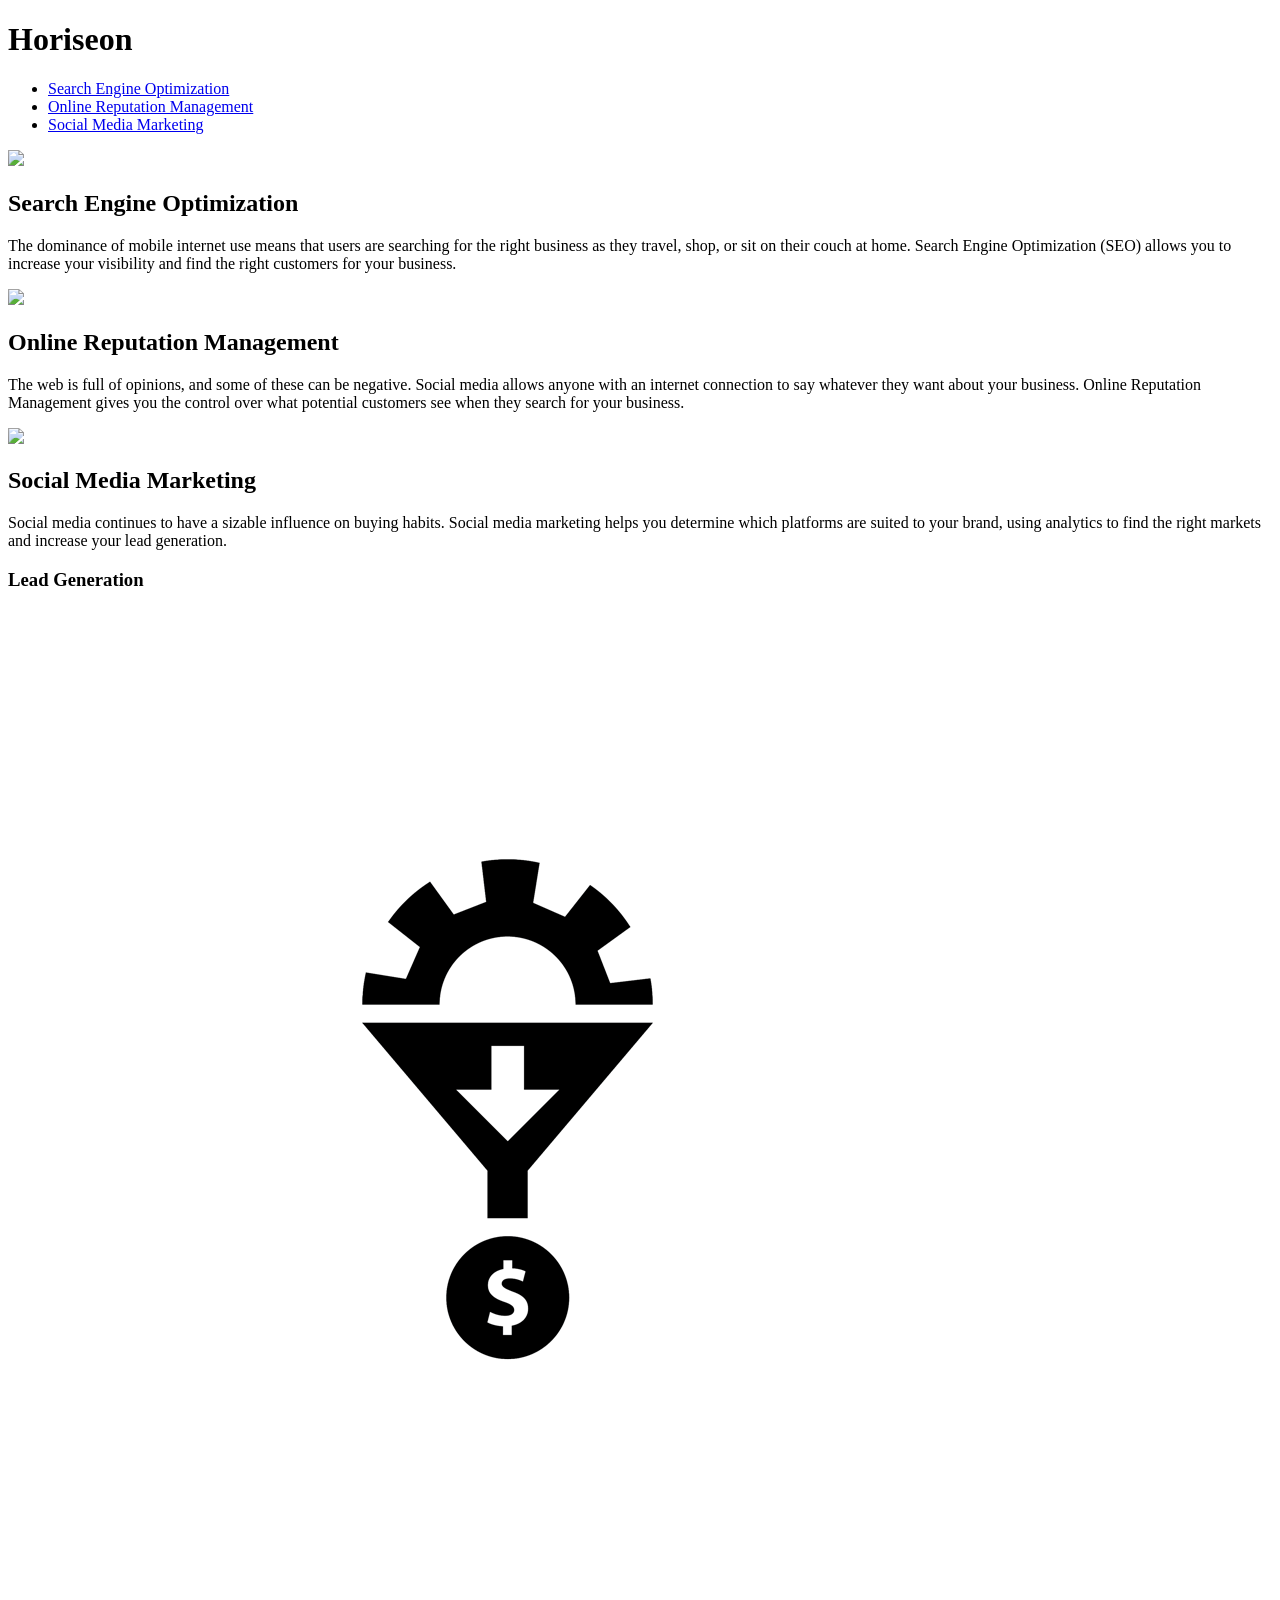
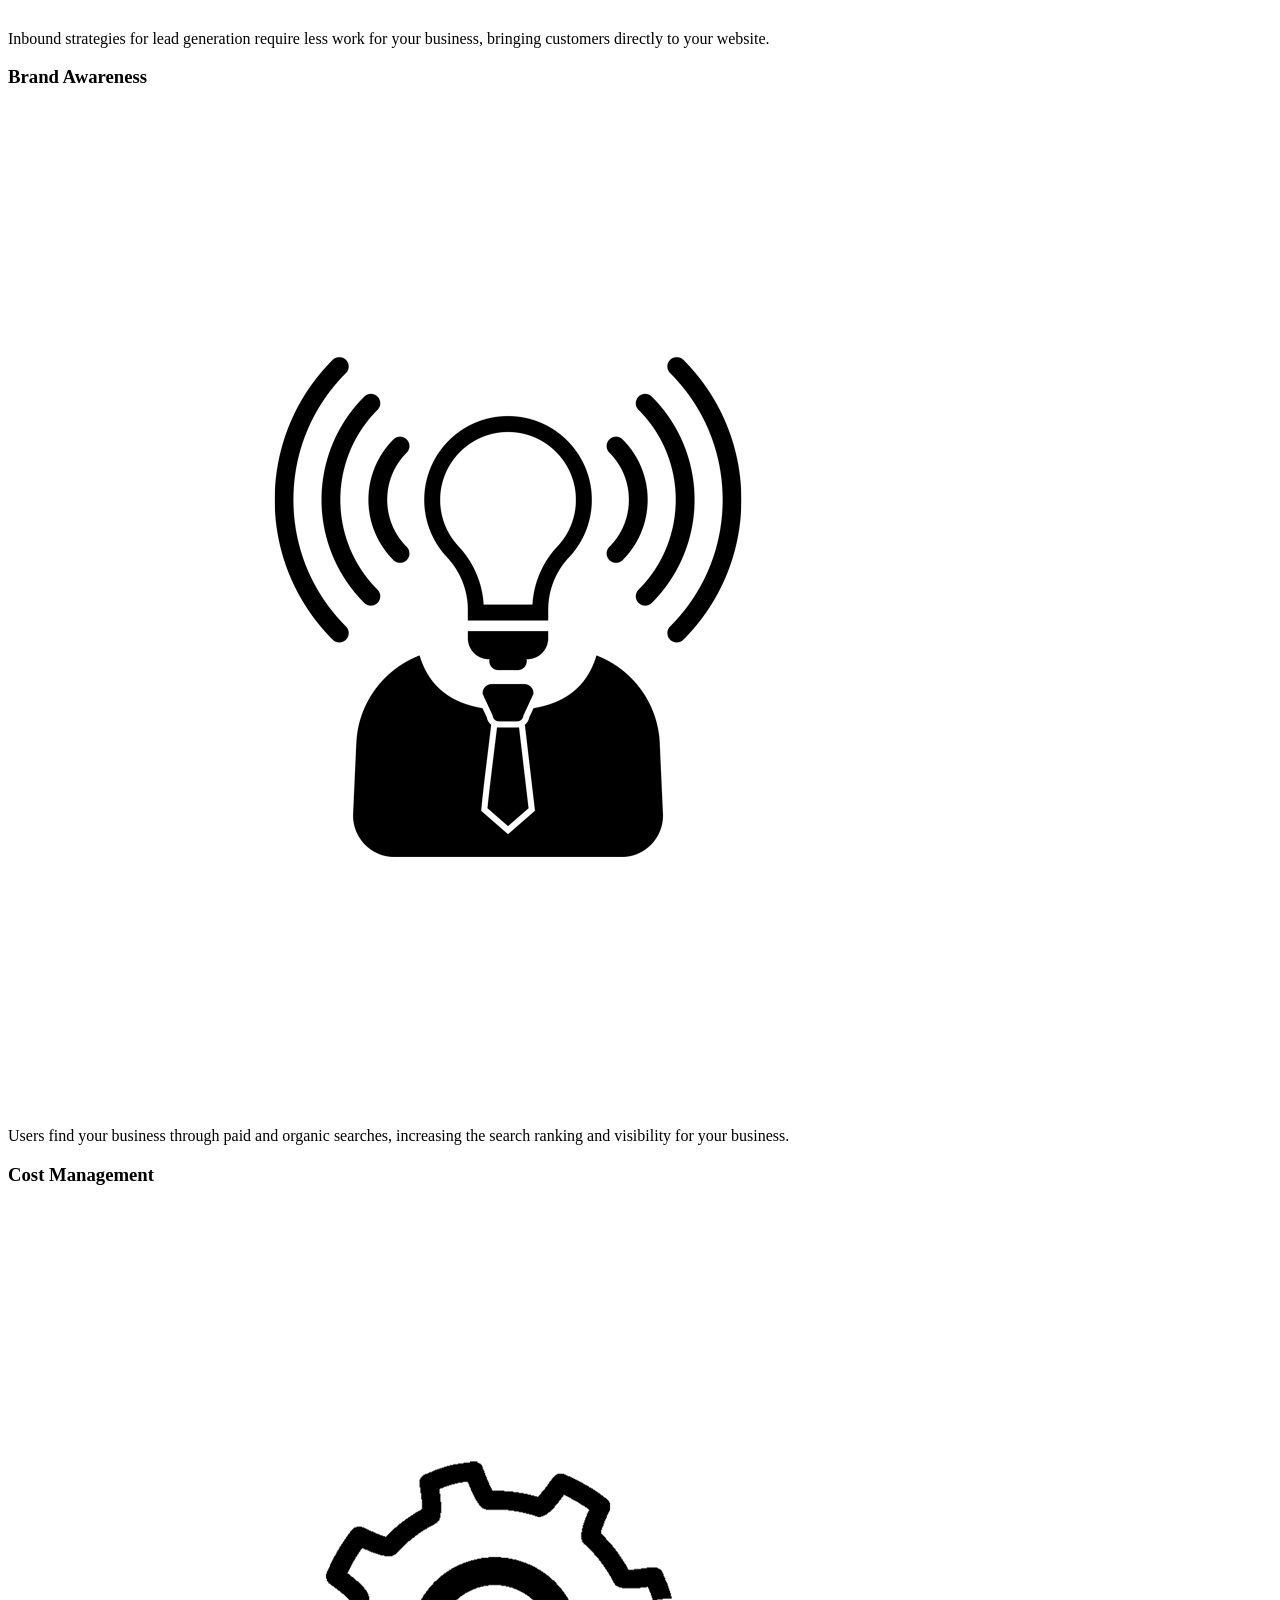
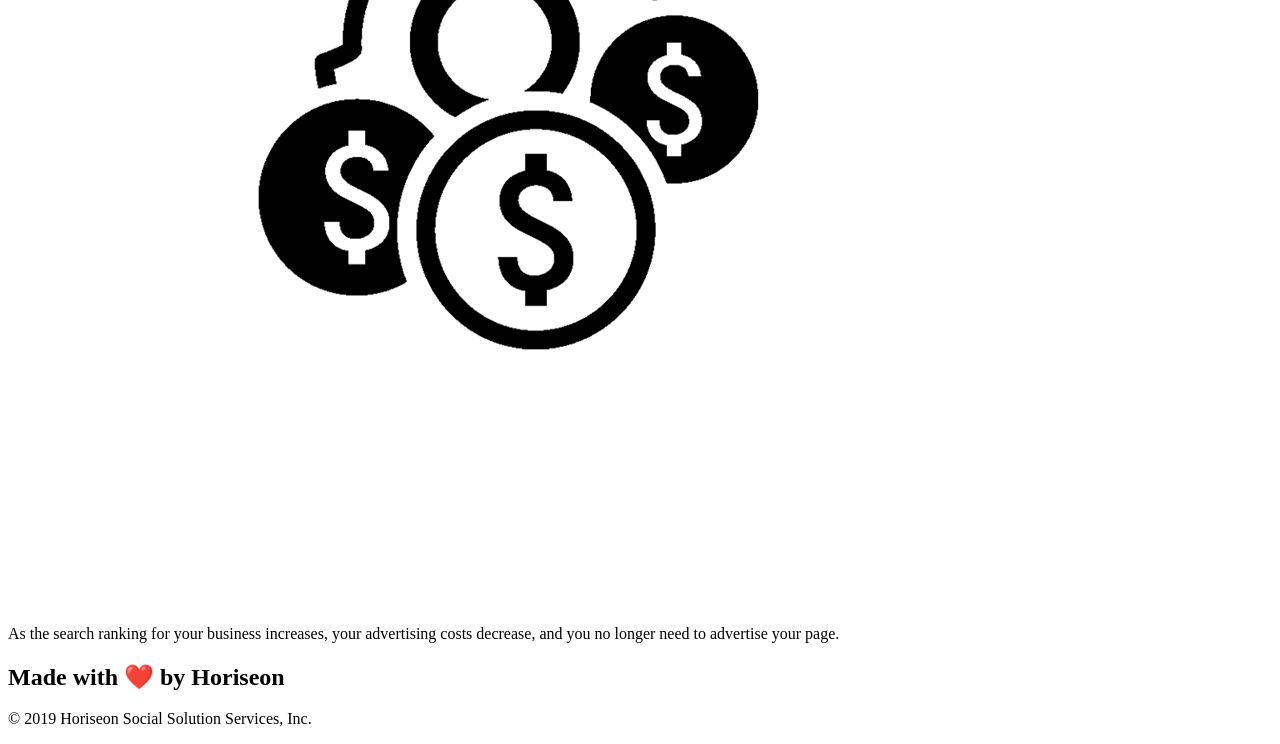
==== Develop/index.html @ 72494e4b "initial commit" ====
<!DOCTYPE html>
<html lang="en-us">

<head>
    <meta charset="UTF-8" />
    <link rel="stylesheet" href="./assets/css/style.css">
    <title>website</title>
</head>

<body>
    <div class="header">
        <h1>Hori<span class="seo">seo</span>n</h1>
        <div>
            <ul>
                <li>
                    <a href="#search-engine-optimization">Search Engine Optimization</a>
                </li>
                <li>
                    <a href="#online-reputation-management">Online Reputation Management</a>
                </li>
                <li>
                    <a href="#social-media-marketing">Social Media Marketing</a>
                </li>
            </ul>
        </div>
    </div>
    <div class="hero"></div>
    <div class="content">
        <div class="search-engine-optimization">
            <img src="./assets/images/search-engine-optimization.jpg" class="float-left" />
            <h2>Search Engine Optimization</h2>
            <p>
                The dominance of mobile internet use means that users are searching for the right business as they travel, shop, or sit on their couch at home. Search Engine Optimization (SEO) allows you to increase your visibility and find the right customers for your business.
            </p>
        </div>
        <div id="online-reputation-management" class="online-reputation-management">
            <img src="./assets/images/online-reputation-management.jpg" class="float-right" />
            <h2>Online Reputation Management</h2>
            <p>
                The web is full of opinions, and some of these can be negative. Social media allows anyone with an internet connection to say whatever they want about your business. Online Reputation Management gives you the control over what potential customers see when they search for your business.
            </p>
        </div>
        <div id="social-media-marketing" class="social-media-marketing">
            <img src="./assets/images/social-media-marketing.jpg" class="float-left" />
            <h2>Social Media Marketing</h2>
            <p>
                Social media continues to have a sizable influence on buying habits. Social media marketing helps you determine which platforms are suited to your brand, using analytics to find the right markets and increase your lead generation.
            </p>
        </div>
    </div>
    <div class="benefits">
        <div class="benefit-lead">
            <h3>Lead Generation</h3>
            <img src="./assets/images/lead-generation.png" />
            <p>
                Inbound strategies for lead generation require less work for your business, bringing customers directly to your website.
            </p>
        </div>
        <div class="benefit-brand">
            <h3>Brand Awareness</h3>
            <img src="./assets/images/brand-awareness.png" />
            <p>
                Users find your business through paid and organic searches, increasing the search ranking and visibility for your business.
            </p>
        </div>
        <div class="benefit-cost">
            <h3>Cost Management</h3>
            <img src="./assets/images/cost-management.png" />
            <p>
                As the search ranking for your business increases, your advertising costs decrease, and you no longer need to advertise your page.
            </p>
        </div>
    </div>
    <div class="footer">
        <h2>Made with ❤️️ by Horiseon</h2>
        <p>
            &copy; 2019 Horiseon Social Solution Services, Inc.
        </p>
    </div>
</body>

</html>
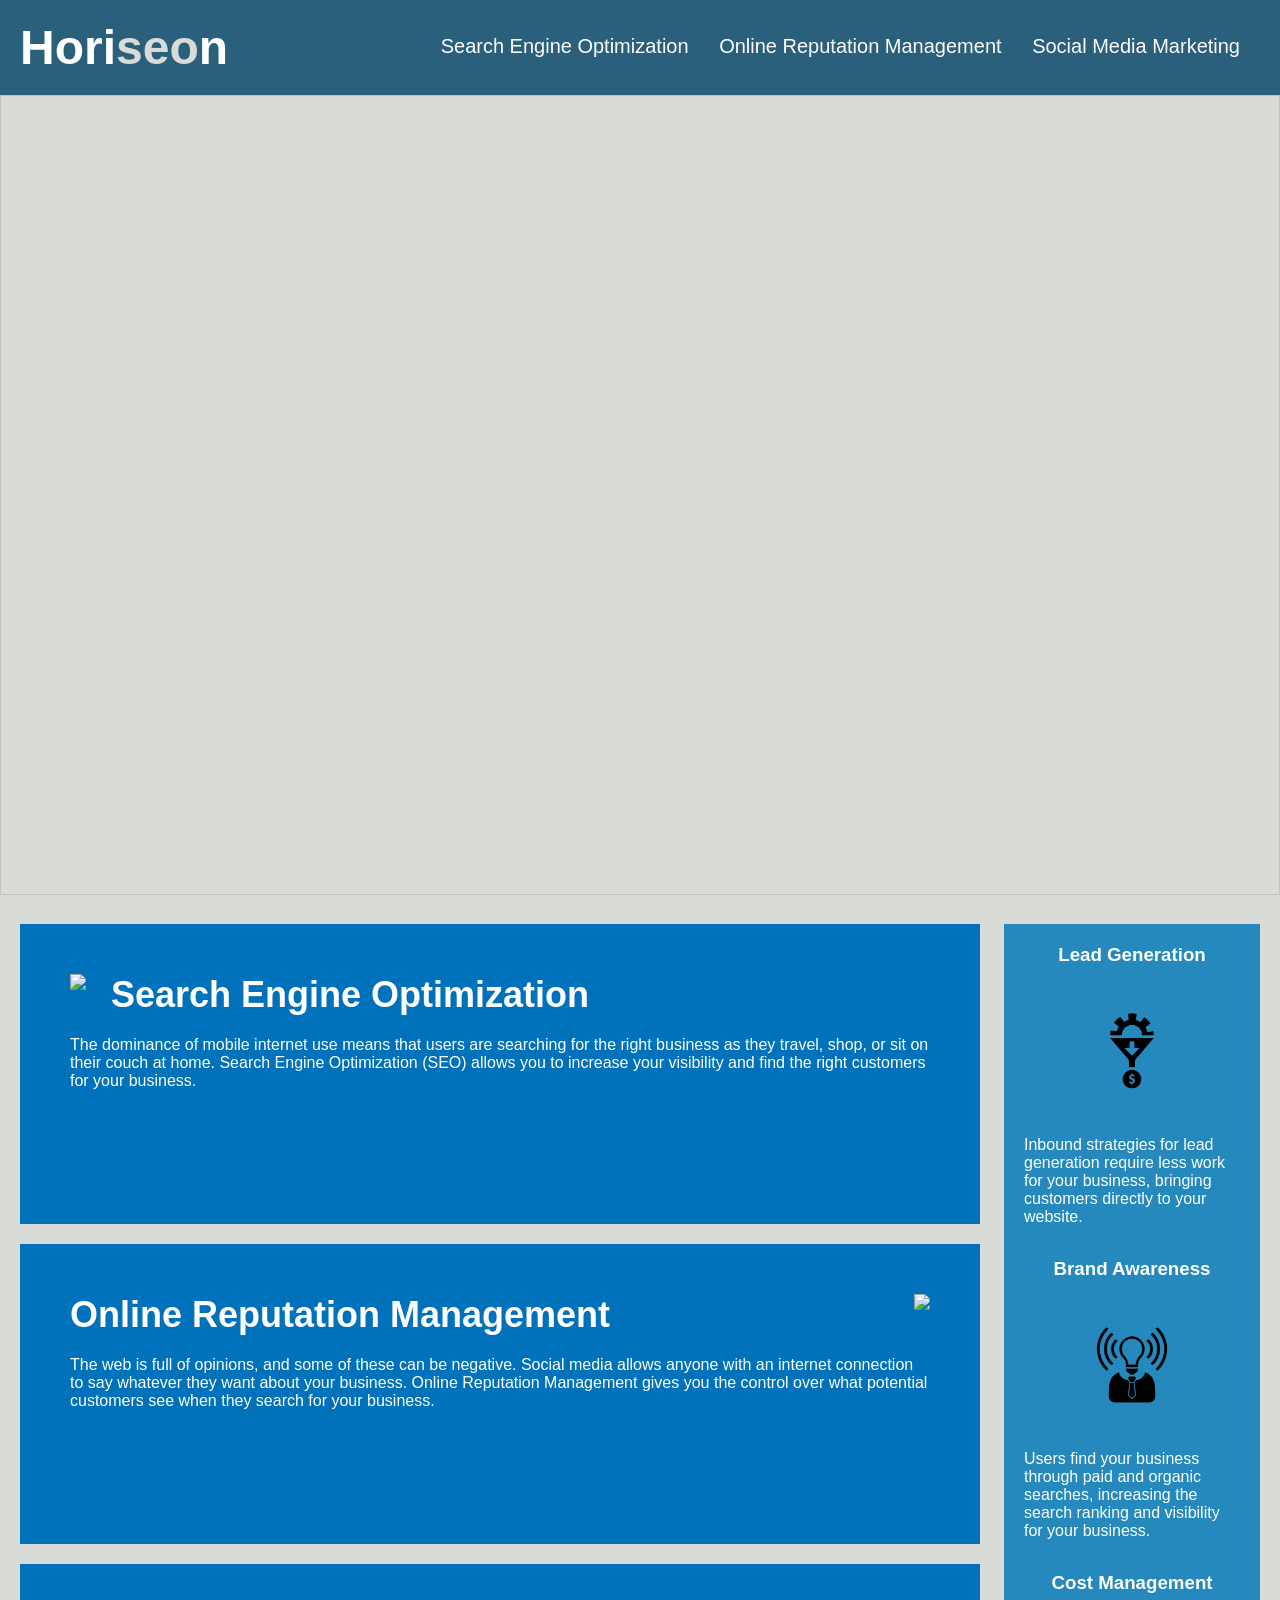
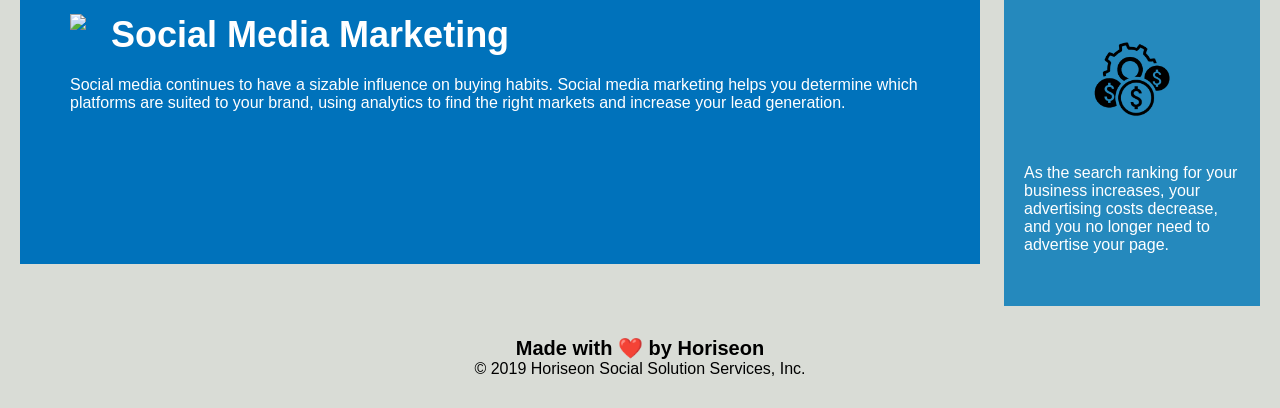
==== commit e06a5579: "added appropriate title and semantic HTML elements" ====
--- a/Develop/index.html
+++ b/Develop/index.html
@@ -4,13 +4,13 @@
 <head>
     <meta charset="UTF-8" />
     <link rel="stylesheet" href="./assets/css/style.css">
-    <title>website</title>
+    <title>Horiseon</title>
 </head>
 
 <body>
-    <div class="header">
+    <header>
         <h1>Hori<span class="seo">seo</span>n</h1>
-        <div>
+        <nav>
             <ul>
                 <li>
                     <a href="#search-engine-optimization">Search Engine Optimization</a>
@@ -22,61 +22,61 @@
                     <a href="#social-media-marketing">Social Media Marketing</a>
                 </li>
             </ul>
-        </div>
-    </div>
-    <div class="hero"></div>
-    <div class="content">
-        <div class="search-engine-optimization">
+        </nav>
+    </header>
+    <img class="hero"></img>
+    <main class="content">
+        <section class="search-engine-optimization">
             <img src="./assets/images/search-engine-optimization.jpg" class="float-left" />
             <h2>Search Engine Optimization</h2>
             <p>
                 The dominance of mobile internet use means that users are searching for the right business as they travel, shop, or sit on their couch at home. Search Engine Optimization (SEO) allows you to increase your visibility and find the right customers for your business.
             </p>
-        </div>
-        <div id="online-reputation-management" class="online-reputation-management">
+        </section>
+        <section id="online-reputation-management" class="online-reputation-management">
             <img src="./assets/images/online-reputation-management.jpg" class="float-right" />
             <h2>Online Reputation Management</h2>
             <p>
                 The web is full of opinions, and some of these can be negative. Social media allows anyone with an internet connection to say whatever they want about your business. Online Reputation Management gives you the control over what potential customers see when they search for your business.
             </p>
-        </div>
-        <div id="social-media-marketing" class="social-media-marketing">
+        </section>
+        <section id="social-media-marketing" class="social-media-marketing">
             <img src="./assets/images/social-media-marketing.jpg" class="float-left" />
             <h2>Social Media Marketing</h2>
             <p>
                 Social media continues to have a sizable influence on buying habits. Social media marketing helps you determine which platforms are suited to your brand, using analytics to find the right markets and increase your lead generation.
             </p>
-        </div>
-    </div>
-    <div class="benefits">
-        <div class="benefit-lead">
+        </section>
+    </main>
+    <aside class="benefits">
+        <section class="benefit-lead">
             <h3>Lead Generation</h3>
             <img src="./assets/images/lead-generation.png" />
             <p>
                 Inbound strategies for lead generation require less work for your business, bringing customers directly to your website.
             </p>
-        </div>
-        <div class="benefit-brand">
+        </section>
+        <section class="benefit-brand">
             <h3>Brand Awareness</h3>
             <img src="./assets/images/brand-awareness.png" />
             <p>
                 Users find your business through paid and organic searches, increasing the search ranking and visibility for your business.
             </p>
-        </div>
-        <div class="benefit-cost">
+        </section>
+        <section class="benefit-cost">
             <h3>Cost Management</h3>
             <img src="./assets/images/cost-management.png" />
             <p>
                 As the search ranking for your business increases, your advertising costs decrease, and you no longer need to advertise your page.
             </p>
-        </div>
-    </div>
-    <div class="footer">
+        </section>
+    </aside>
+    <footer>
         <h2>Made with ❤️️ by Horiseon</h2>
         <p>
             &copy; 2019 Horiseon Social Solution Services, Inc.
         </p>
-    </div>
+    </footer>
 </body>
 
 </html>
--- a/Develop/assets/css/style.css
+++ b/Develop/assets/css/style.css
@@ -0,0 +1,200 @@
+* {
+    box-sizing: border-box;
+    padding: 0;
+    margin: 0;
+}
+
+body {
+    background-color: #d9dcd6;
+}
+
+header {
+    padding: 20px;
+    font-family: 'Trebuchet MS', 'Lucida Sans Unicode', 'Lucida Grande', 'Lucida Sans', Arial, sans-serif;
+    background-color: #2a607c;
+    color: #ffffff;
+}
+
+header h1 {
+    display: inline-block;
+    font-size: 48px;
+}
+
+header h1 .seo {
+    color: #d9dcd6;
+}
+
+header nav {
+    padding-top: 15px;
+    margin-right: 20px;
+    float: right;
+    font-family: 'Gill Sans', 'Gill Sans MT', Calibri, 'Trebuchet MS', sans-serif;
+    font-size: 20px;
+}
+
+header nav ul {
+    list-style-type: none;
+}
+
+header nav ul li {
+    display: inline-block;
+    margin-left: 25px;
+}
+
+footer {
+    padding: 30px;
+    clear: both;
+    font-family: 'Trebuchet MS', 'Lucida Sans Unicode', 'Lucida Grande', 'Lucida Sans', Arial, sans-serif;
+    text-align: center;
+}
+
+footer h2 {
+    font-size: 20px;
+}
+
+a {
+    color: #ffffff;
+    text-decoration: none;
+}
+
+p {
+    font-size: 16px;
+}
+
+.hero {
+    height: 800px;
+    width: 100%;
+    margin-bottom: 25px;
+    background-image: url("../images/digital-marketing-meeting.jpg");
+    background-size: cover;
+    background-position: center;
+}
+
+.float-left {
+    float: left;
+    margin-right: 25px;
+}
+
+.float-right {
+    float: right;
+    margin-left: 25px;
+}
+
+.content {
+    width: 75%;
+    display: inline-block;
+    margin-left: 20px;
+}
+
+.benefits {
+    margin-right: 20px;
+    padding: 20px;
+    clear: both;
+    float: right;
+    width: 20%;
+    height: 100%;
+    font-family: 'Gill Sans', 'Gill Sans MT', Calibri, 'Trebuchet MS', sans-serif;
+    background-color: #2589bd;
+}
+
+.benefit-lead {
+    margin-bottom: 32px;
+    color: #ffffff;
+}
+
+.benefit-brand {
+    margin-bottom: 32px;
+    color: #ffffff;
+}
+
+.benefit-cost {
+    margin-bottom: 32px;
+    color: #ffffff;
+}
+
+.benefit-lead h3 {
+    margin-bottom: 10px;
+    text-align: center;
+}
+
+.benefit-brand h3 {
+    margin-bottom: 10px;
+    text-align: center;
+}
+
+.benefit-cost h3 {
+    margin-bottom: 10px;
+    text-align: center;
+}
+
+.benefit-lead img {
+    display: block;
+    margin: 10px auto;
+    max-width: 150px;
+}
+
+.benefit-brand img {
+    display: block;
+    margin: 10px auto;
+    max-width: 150px;
+}
+
+.benefit-cost img {
+    display: block;
+    margin: 10px auto;
+    max-width: 150px;
+}
+
+.search-engine-optimization {
+    margin-bottom: 20px;
+    padding: 50px;
+    height: 300px;
+    font-family: 'Gill Sans', 'Gill Sans MT', Calibri, 'Trebuchet MS', sans-serif;
+    background-color: #0072bb;
+    color: #ffffff;
+}
+
+.online-reputation-management {
+    margin-bottom: 20px;
+    padding: 50px;
+    height: 300px;
+    font-family: 'Gill Sans', 'Gill Sans MT', Calibri, 'Trebuchet MS', sans-serif;
+    background-color: #0072bb;
+    color: #ffffff;
+}
+
+.social-media-marketing {
+    margin-bottom: 20px;
+    padding: 50px;
+    height: 300px;
+    font-family: 'Gill Sans', 'Gill Sans MT', Calibri, 'Trebuchet MS', sans-serif;
+    background-color: #0072bb;
+    color: #ffffff;
+}
+
+.search-engine-optimization img {
+    max-height: 200px;
+}
+
+.online-reputation-management img {
+    max-height: 200px;
+}
+
+.social-media-marketing img {
+    max-height: 200px;
+}
+
+.search-engine-optimization h2 {
+    margin-bottom: 20px;
+    font-size: 36px;
+}
+
+.online-reputation-management h2 {
+    margin-bottom: 20px;
+    font-size: 36px;
+}
+
+.social-media-marketing h2 {
+    margin-bottom: 20px;
+    font-size: 36px;
+}
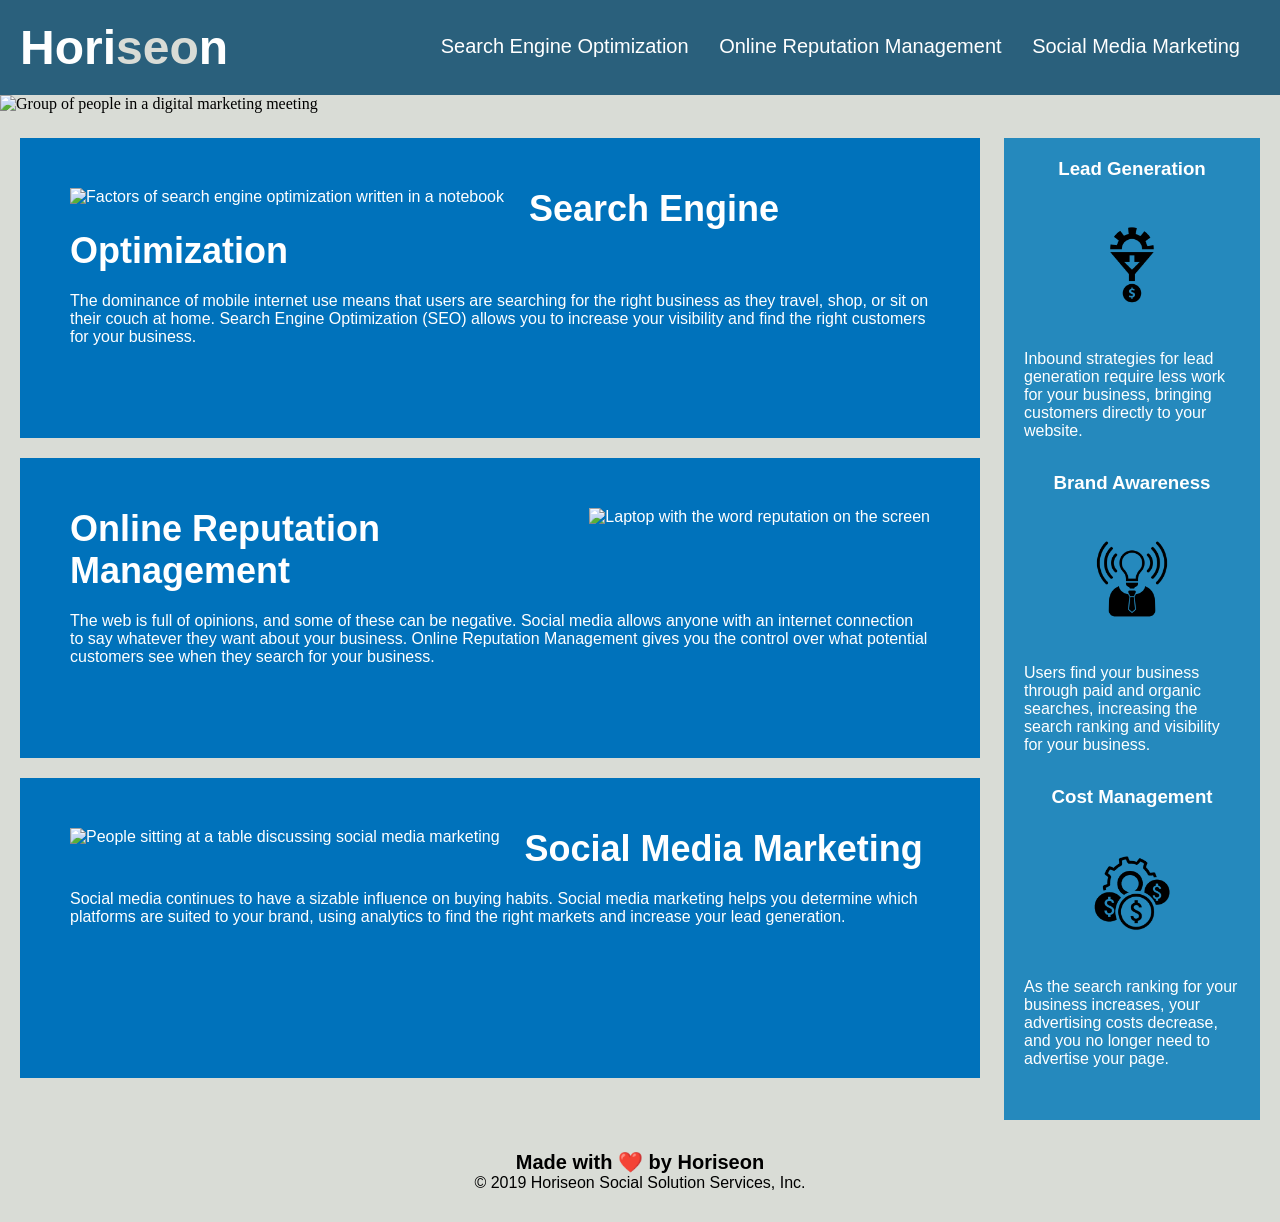
==== commit 6e3a0c93: "added alt titles to images" ====
--- a/Develop/index.html
+++ b/Develop/index.html
@@ -4,7 +4,7 @@
 <head>
     <meta charset="UTF-8" />
     <link rel="stylesheet" href="./assets/css/style.css">
-    <title>Horiseon</title>
+    <title>Home - Horiseon Social Solution Services, Inc</title>
 </head>
 
 <body>
@@ -24,50 +24,68 @@
             </ul>
         </nav>
     </header>
-    <img class="hero"></img>
+    <img src="./assets/images/digital-marketing-meeting.jpg" 
+        alt="Group of people in a digital marketing meeting" class="hero">
+    </img>
     <main class="content">
-        <section class="search-engine-optimization">
-            <img src="./assets/images/search-engine-optimization.jpg" class="float-left" />
+        <section id="search-engine-optimization" class="main-content-box">
+            <img src="./assets/images/search-engine-optimization.jpg" 
+                alt="Factors of search engine optimization written in a notebook" class="float-left"> 
+            </img>
             <h2>Search Engine Optimization</h2>
             <p>
-                The dominance of mobile internet use means that users are searching for the right business as they travel, shop, or sit on their couch at home. Search Engine Optimization (SEO) allows you to increase your visibility and find the right customers for your business.
+                The dominance of mobile internet use means that users are searching for the right business 
+                as they travel, shop, or sit on their couch at home. Search Engine Optimization (SEO) allows 
+                you to increase your visibility and find the right customers for your business.
             </p>
         </section>
-        <section id="online-reputation-management" class="online-reputation-management">
-            <img src="./assets/images/online-reputation-management.jpg" class="float-right" />
+        <section id="online-reputation-management" class="main-content-box">
+            <img src="./assets/images/online-reputation-management.jpg"
+                alt="Laptop with the word reputation on the screen" class="float-right">
+            </img>
             <h2>Online Reputation Management</h2>
             <p>
-                The web is full of opinions, and some of these can be negative. Social media allows anyone with an internet connection to say whatever they want about your business. Online Reputation Management gives you the control over what potential customers see when they search for your business.
+                The web is full of opinions, and some of these can be negative. Social media allows anyone 
+                with an internet connection to say whatever they want about your business. Online Reputation 
+                Management gives you the control over what potential customers see when they search for your 
+                business.
             </p>
         </section>
-        <section id="social-media-marketing" class="social-media-marketing">
-            <img src="./assets/images/social-media-marketing.jpg" class="float-left" />
+        <section id="social-media-marketing" class="main-content-box">
+            <img src="./assets/images/social-media-marketing.jpg"
+                alt="People sitting at a table discussing social media marketing" class="float-left">
+            </img>
             <h2>Social Media Marketing</h2>
             <p>
-                Social media continues to have a sizable influence on buying habits. Social media marketing helps you determine which platforms are suited to your brand, using analytics to find the right markets and increase your lead generation.
+                Social media continues to have a sizable influence on buying habits. Social media marketing 
+                helps you determine which platforms are suited to your brand, using analytics to find the 
+                right markets and increase your lead generation.
             </p>
         </section>
     </main>
     <aside class="benefits">
-        <section class="benefit-lead">
+        <section class="benefit-section">
             <h3>Lead Generation</h3>
-            <img src="./assets/images/lead-generation.png" />
+            <img src="./assets/images/lead-generation.png" alt="Lead Generation image"/>
             <p>
-                Inbound strategies for lead generation require less work for your business, bringing customers directly to your website.
+                Inbound strategies for lead generation require less work for your business, bringing 
+                customers directly to your website.
             </p>
         </section>
-        <section class="benefit-brand">
+        <section class="benefit-section">
             <h3>Brand Awareness</h3>
-            <img src="./assets/images/brand-awareness.png" />
+            <img src="./assets/images/brand-awareness.png" alt="Brand Awareness image"/>
             <p>
-                Users find your business through paid and organic searches, increasing the search ranking and visibility for your business.
+                Users find your business through paid and organic searches, increasing the search ranking 
+                and visibility for your business.
             </p>
         </section>
-        <section class="benefit-cost">
+        <section class="benefit-section">
             <h3>Cost Management</h3>
-            <img src="./assets/images/cost-management.png" />
+            <img src="./assets/images/cost-management.png" alt="Cost Management image"/>
             <p>
-                As the search ranking for your business increases, your advertising costs decrease, and you no longer need to advertise your page.
+                As the search ranking for your business increases, your advertising costs decrease, and 
+                you no longer need to advertise your page.
             </p>
         </section>
     </aside>
--- a/Develop/assets/css/style.css
+++ b/Develop/assets/css/style.css
@@ -65,7 +65,6 @@
     height: 800px;
     width: 100%;
     margin-bottom: 25px;
-    background-image: url("../images/digital-marketing-meeting.jpg");
     background-size: cover;
     background-position: center;
 }
@@ -97,55 +96,23 @@
     background-color: #2589bd;
 }
 
-.benefit-lead {
+.benefit-section {
     margin-bottom: 32px;
     color: #ffffff;
 }
 
-.benefit-brand {
-    margin-bottom: 32px;
-    color: #ffffff;
-}
-
-.benefit-cost {
-    margin-bottom: 32px;
-    color: #ffffff;
-}
-
-.benefit-lead h3 {
+.benefit-section h3 {
     margin-bottom: 10px;
     text-align: center;
 }
 
-.benefit-brand h3 {
-    margin-bottom: 10px;
-    text-align: center;
-}
-
-.benefit-cost h3 {
-    margin-bottom: 10px;
-    text-align: center;
-}
-
-.benefit-lead img {
+.benefit-section img {
     display: block;
     margin: 10px auto;
     max-width: 150px;
 }
 
-.benefit-brand img {
-    display: block;
-    margin: 10px auto;
-    max-width: 150px;
-}
-
-.benefit-cost img {
-    display: block;
-    margin: 10px auto;
-    max-width: 150px;
-}
-
-.search-engine-optimization {
+.main-content-box {
     margin-bottom: 20px;
     padding: 50px;
     height: 300px;
@@ -154,47 +121,11 @@
     color: #ffffff;
 }
 
-.online-reputation-management {
-    margin-bottom: 20px;
-    padding: 50px;
-    height: 300px;
-    font-family: 'Gill Sans', 'Gill Sans MT', Calibri, 'Trebuchet MS', sans-serif;
-    background-color: #0072bb;
-    color: #ffffff;
-}
-
-.social-media-marketing {
-    margin-bottom: 20px;
-    padding: 50px;
-    height: 300px;
-    font-family: 'Gill Sans', 'Gill Sans MT', Calibri, 'Trebuchet MS', sans-serif;
-    background-color: #0072bb;
-    color: #ffffff;
-}
-
-.search-engine-optimization img {
+.main-content-box img {
     max-height: 200px;
 }
 
-.online-reputation-management img {
-    max-height: 200px;
-}
-
-.social-media-marketing img {
-    max-height: 200px;
-}
-
-.search-engine-optimization h2 {
-    margin-bottom: 20px;
-    font-size: 36px;
-}
-
-.online-reputation-management h2 {
-    margin-bottom: 20px;
-    font-size: 36px;
-}
-
-.social-media-marketing h2 {
+.main-content-box h2 {
     margin-bottom: 20px;
     font-size: 36px;
 }
